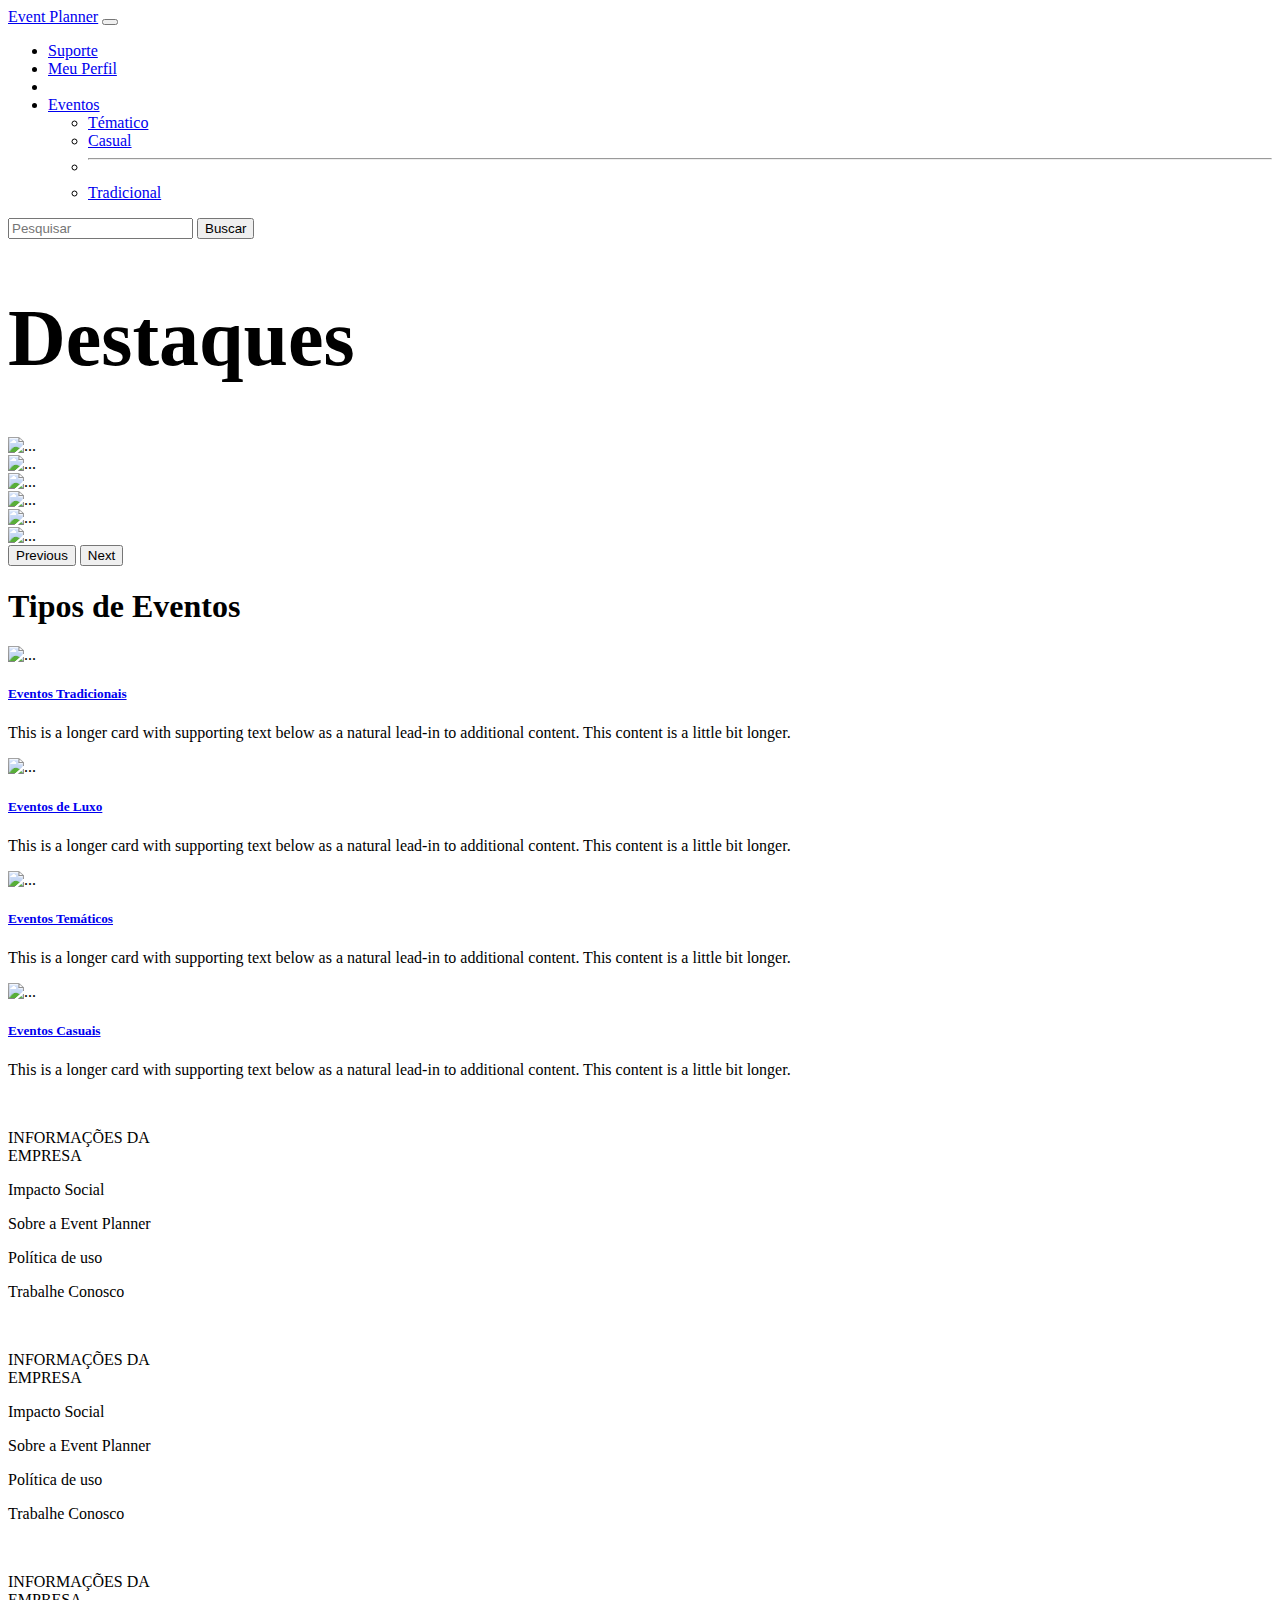
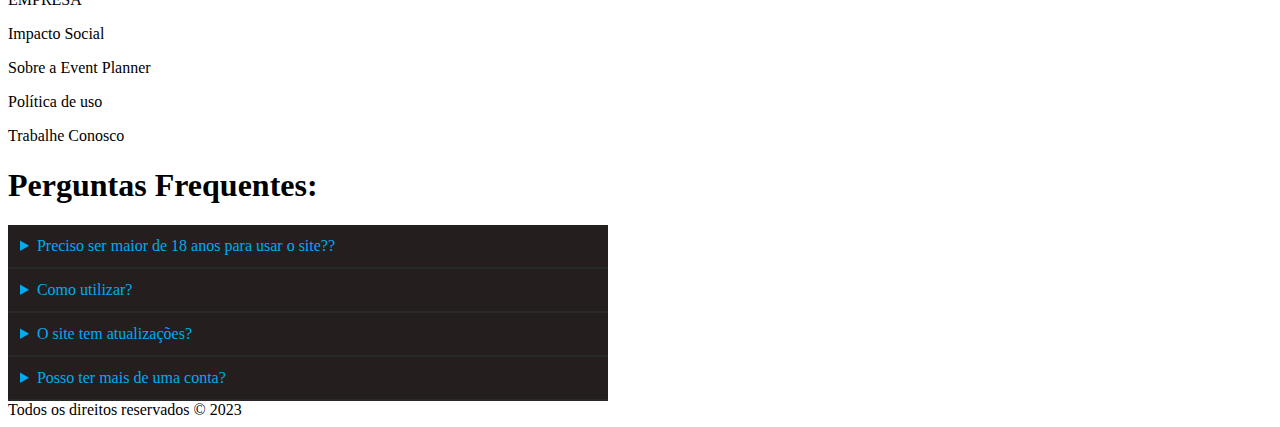
==== index.html @ c022400b "Add files via upload" ====
<!DOCTYPE html>
<html lang="pt-br">
<head>
    <meta charset="UTF-8">
    <meta http-equiv="X-UA-Compatible" content="IE=edge">
    <meta name="viewport" content="width=device-width, initial-scale=1.0">
    <title>Boostrap</title>
    <!-- booststrap -->
    <link href="https://cdn.jsdelivr.net/npm/bootstrap@5.3.0-alpha1/dist/css/bootstrap.min.css" rel="stylesheet" integrity="sha384-GLhlTQ8iRABdZLl6O3oVMWSktQOp6b7In1Zl3/Jr59b6EGGoI1aFkw7cmDA6j6gD" crossorigin="anonymous">
    <!-- CSS -->
    <link rel="stylesheet" href="style.css">
    <!-- Obs: acessar o css por meio das classes, e bootstrap -->


        <!-- navbar --> 
    <nav class="navbar navbar-expand-lg navbar-dark bg-dark " >
      <div class="container">
        <a class="navbar-brand link-info" href="#" >Event Planner</a>
        <button class="navbar-toggler" type="button" data-bs-toggle="collapse" data-bs-target="#navbarSupportedContent" aria-controls="navbarSupportedContent" aria-expanded="false" aria-label="Toggle navigation">
          <span class="navbar-toggler-icon"></span>
        </button>
        <div class="collapse navbar-collapse" id="navbarSupportedContent">
          <ul class="navbar-nav me-auto mb-2 mb-lg-0">
            <li class="nav-item">
              <a class="nav-link active" aria-current="page" href="#">Suporte</a>
            </li>
            <li class="nav-item">
              <a class="nav-link active" aria-current="page" href="#">Meu Perfil</a>
            </li>
            <li class="nav-item">
              <a class="nav-link" href="#"></a>
            </li>
            <li class="nav-item dropdown">
              <a class="nav-link dropdown-toggle" href="#" role="button" data-bs-toggle="dropdown" aria-expanded="false">
                Eventos
              </a>
              <ul class="dropdown-menu">
                <li><a class="dropdown-item" href="#">Tématico</a></li>
                <li><a class="dropdown-item" href="#">Casual</a></li>
                <li><hr class="dropdown-divider"></li>
                <li><a class="dropdown-item" href="#">Tradicional</a></li>
              </ul>
            </li>
            
          </ul>
          <form class="d-flex" role="search">
            <input class="form-control me-2 link-info" type="search" placeholder="Pesquisar" aria-label="Search">
            <button class="btn btn-outline-info" type="submit">Buscar</button>
          </form>
        </div>
      </div>
    </nav> 
        <!-- end navbar -->

</head>
<body>
  <!-- bakcground -->
  <div class="p-3 mb-2 bg-black text-white" >

    <!-- comando para letra azul : link-info -->
    <div class=" text-center link-info">
        <h1 style="font-size: 80px;"> Destaques</h1>
</div>  

    
    
    
    <!-- slide -->
    <div id="carouselExample" class="carousel slide">
  <div class="carousel-inner">
    <div class="carousel-item active">
      <img src="img/halloween.jpg" class="d-block w-100" alt="..." style="height: 600px;">
    </div>
    <div class="carousel-item">
      <img src="img/natal.webp" class="d-block w-100 " alt="..." style="height: 600px;">
    </div>
    <div class="carousel-item">
      <img src="img/sao joao.jpg" class="d-block w-100" alt="..." style="height: 600px;">
    </div>
    <div class="carousel-item">
      <img src="img/casamentoPraia.jpg" class="d-block w-100" alt="..." style="height: 600px;">
    </div>
    <div class="carousel-item">
      <img src="img/aniversario.jpg" class="d-block w-100" alt="..." style="height: 600px;">
    </div>
    <div class="carousel-item">
      <img src="img/mascaras.jpg" class="d-block w-100" alt="..." style="height: 600px;">
    </div>


  </div>
  <button class="carousel-control-prev" type="button" data-bs-target="#carouselExample" data-bs-slide="prev">
    <span class="carousel-control-prev-icon  bg-black" aria-hidden="true"></span>
    <span class="visually-hidden">Previous</span>
  </button>
  <button class="carousel-control-next" type="button" data-bs-target="#carouselExample" data-bs-slide="next">
    <span class="carousel-control-next-icon bg-black" aria-hidden="true"></span>
    <span class="visually-hidden">Next</span>
  </button>
</div>
    <!-- fim do slide -->
    <div class="container">
      <h1 class="link-info text-center">Tipos de Eventos</h1>
        <!-- fim titulos blue -->


      <!-- cards -->
      <div class="row row-cols-1 row-cols-md-2 g-4">
        <div class="col">
          <div class="card">
            <img src="img/bumba-meu-boi.jpg " class="card-img-top w-100" alt="..." style="height: 250px;">
            <div class="card-body">
                <p><a href="#" class="link-info link-offset-2 link-underline-opacity-25 link-underline-opacity-100-hover text-decoration-none" >
              <h5 class="card-title">Eventos Tradicionais</h5>
              </a></p>
             
              <p class="card-text color text-black">This is a longer card with supporting text below as a natural lead-in to additional content. This content is a little bit longer.</p>    
            </div>
          
        </div>
        </div>
        <div class="col">
          <div class="card">
            <img src="img/casuaal.jpeg" class="card-img-top w-100" alt="..." style="height: 250px;">
            <div class="card-body">
                <p><a href="#" class="link-info link-offset-2 link-underline-opacity-25 link-underline-opacity-100-hover text-decoration-none" >
              <h5 class="card-title">Eventos de Luxo</h5>
              </a></p>
              <p class="card-text text-black">This is a longer card with supporting text below as a natural lead-in to additional content. This content is a little bit longer.</p>
            </div>
          </div>
        </div>
       

        <div class="col">
          <div class="card">
            <img src="img/pascoaFesta.jpg" class="card-img-top w-100" alt="..." style="height: 250px;">
            <div class="card-body">
                <p><a href="#" class="link-info link-offset-2 link-underline-opacity-25 link-underline-opacity-100-hover text-decoration-none" >
              <h5 class="card-title">Eventos Temáticos</h5>
              </a></p>
              <p class="card-text text-black">This is a longer card with supporting text below as a natural lead-in to additional content. This content is a little bit longer.</p>
            </div>
          </div>
        </div>

        <div class="col">
          <div class="card">
            <img src="img/almoço.jpg" class="card-img-top w-100" alt="..." style="height: 250px;">
            <div class="card-body">
                <p><a href="#" class="link-info link-offset-2 link-underline-opacity-25 link-underline-opacity-100-hover text-decoration-none" >
              <h5 class="card-title">Eventos Casuais</h5>
              </a></p>
              <p class="card-text text-black">This is a longer card with supporting text below as a natural lead-in to additional content. This content is a little bit longer.</p>
            </div>
          </div>
        </div>

      </div>
    </div>
    
<!-- end cards -->
<div class="GG d-flex " style="justify-content: space-between;" >
<div class="test" style="margin-top: 50px; width: 200px; ">
  <p class=" text text-center link-info" >INFORMAÇÕES DA EMPRESA</p>

<p class="small text-center" style="cursor: pointer;">Impacto Social</p>
<p class="small text-center" style="cursor: pointer;">Sobre a Event Planner</p>
<p class="small text-center" style="cursor: pointer;">Política de uso</p>
<p class="small text-center" style="cursor: pointer;">Trabalhe Conosco</p>
</div>




<div class="test" style="margin-top: 50px; width: 200px;">
  <p class=" text text-center link-info" >INFORMAÇÕES DA EMPRESA</p>

<p class="small text-center" style="cursor: pointer;">Impacto Social</p>
<p class="small text-center" style="cursor: pointer;">Sobre a Event Planner</p>
<p class="small text-center" style="cursor: pointer;">Política de uso</p>
<p class="small text-center" style="cursor: pointer;">Trabalhe Conosco</p>
</div>

<div class="test" style="margin-top: 50px; width: 200px;">
  <p class=" text text-center link-info" >INFORMAÇÕES DA EMPRESA</p>

<p class="small text-center" style="cursor: pointer;">Impacto Social</p>
<p class="small text-center" style="cursor: pointer;">Sobre a Event Planner</p>
<p class="small text-center" style="cursor: pointer;">Política de uso</p>
<p class="small text-center" style="cursor: pointer;">Trabalhe Conosco</p>


</div>
</div>


<h1>Perguntas Frequentes:</h1>
<section class="gg">
  <details>
      <summary>Preciso ser maior de 18 anos para usar o site??</summary>
      <p>Não, o site é livre para todos os públicos. Porém alertamos ao usuário : após assinatura do plano não é possível cancelar o mesmo até que o tempo expire.</p>
  </details>

  <details>
      <summary>Como utilizar?</summary>
      <p>Lorem ipsum dolor sit amet consectetur, adipisicing elit. Nostrum, illo. Ducimus porro officiis asperiores laborum velit, fuga eveniet consequuntur deserunt impedit consectetur molestias temporibus enim sit eum maiores necessitatibus doloremque!</p>
  </details>

  <details>
      <summary>O site tem atualizações?</summary>
      <p>Lorem ipsum dolor sit amet consectetur, adipisicing elit. Nostrum, illo. Ducimus porro officiis asperiores laborum velit, fuga eveniet consequuntur deserunt impedit consectetur molestias temporibus enim sit eum maiores necessitatibus doloremque!</p>
  </details>

      
  <details>
      <summary>Posso ter mais de uma conta?</summary>
      <p>Lorem ipsum dolor sit amet consectetur, adipisicing elit. Nostrum, illo. Ducimus porro officiis asperiores laborum velit, fuga eveniet consequuntur deserunt impedit consectetur molestias temporibus enim sit eum maiores necessitatibus doloremque!</p>
  </details>

      


</section>

<footer>
  <div class="container  text-dark text-center">
    Todos os direitos reservados &copy; 2023
  </div>
</footer>
    <!-- script boostrap -->
    <script src="https://cdn.jsdelivr.net/npm/bootstrap@5.3.0-alpha1/dist/js/bootstrap.bundle.min.js" integrity="sha384-w76AqPfDkMBDXo30jS1Sgez6pr3x5MlQ1ZAGC+nuZB+EYdgRZgiwxhTBTkF7CXvN" crossorigin="anonymous"></script>
</div>

</body>
</html>
---- style.css ----
section{
    width: 60%;
    max-width: 600px;
    
    

}
section details summary{
    background: rgb(36, 30, 30);
    padding: 2%;
    border-bottom: 2px solid  #282828;
    color: #00abf0;
    font-weight: 600px;
}
section details p{
    background: #00abf0;
    padding: 2%;
}










::-webkit-scrollbar{
	width: 10px;
}
::-webkit-scrollbar-thumb{
	background-color: #00abf0;
}
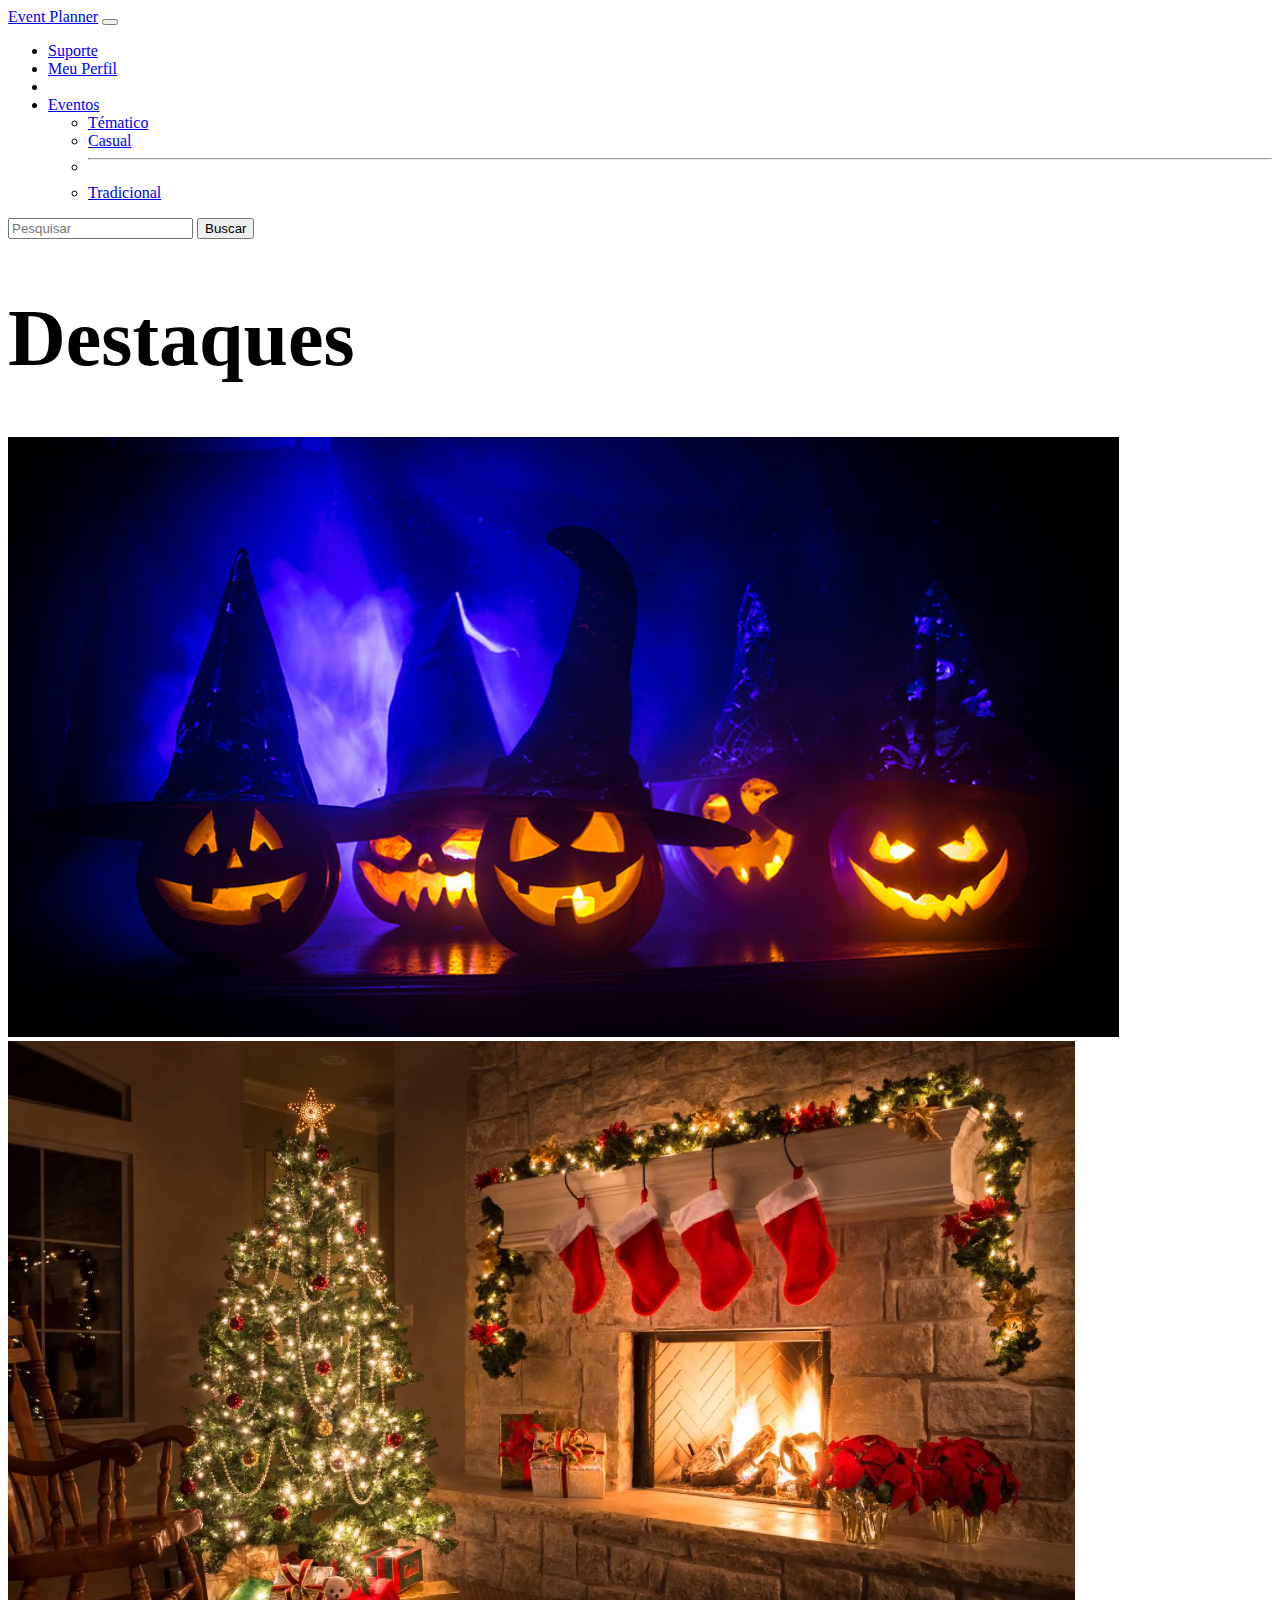
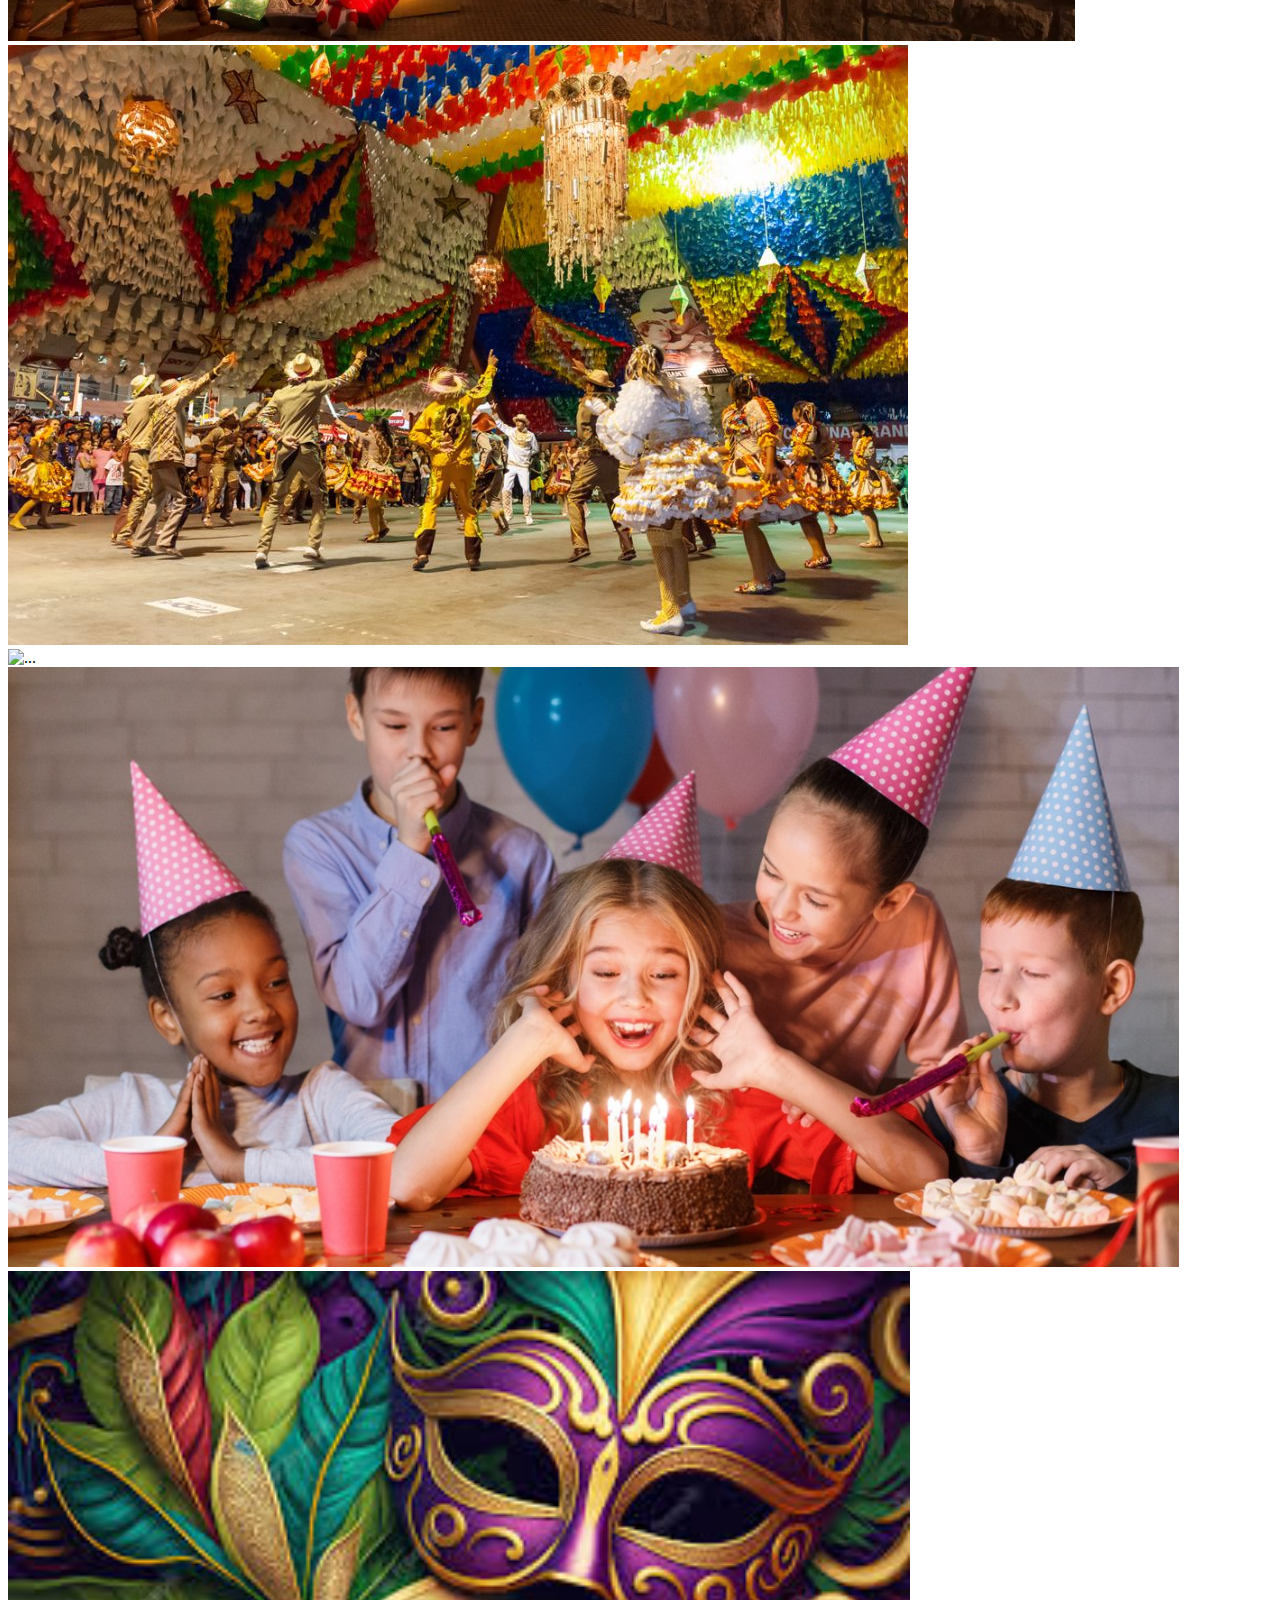
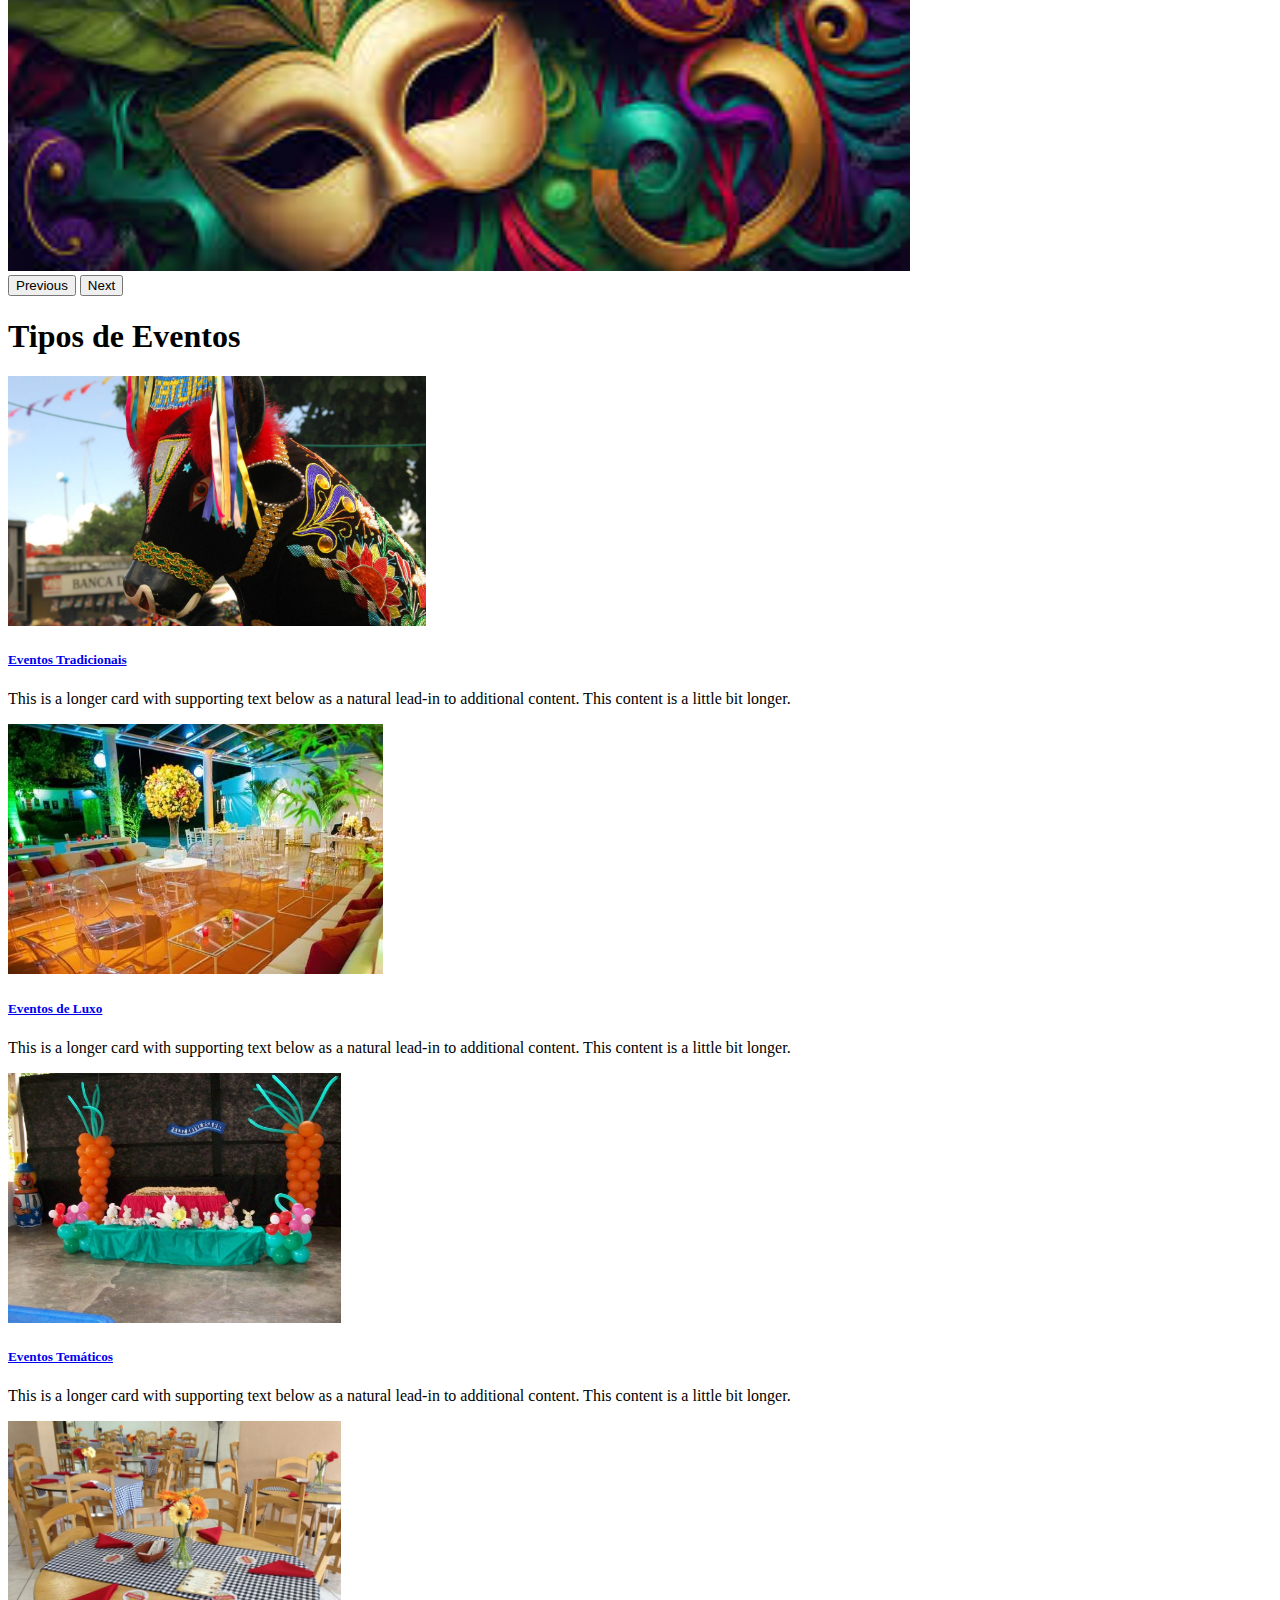
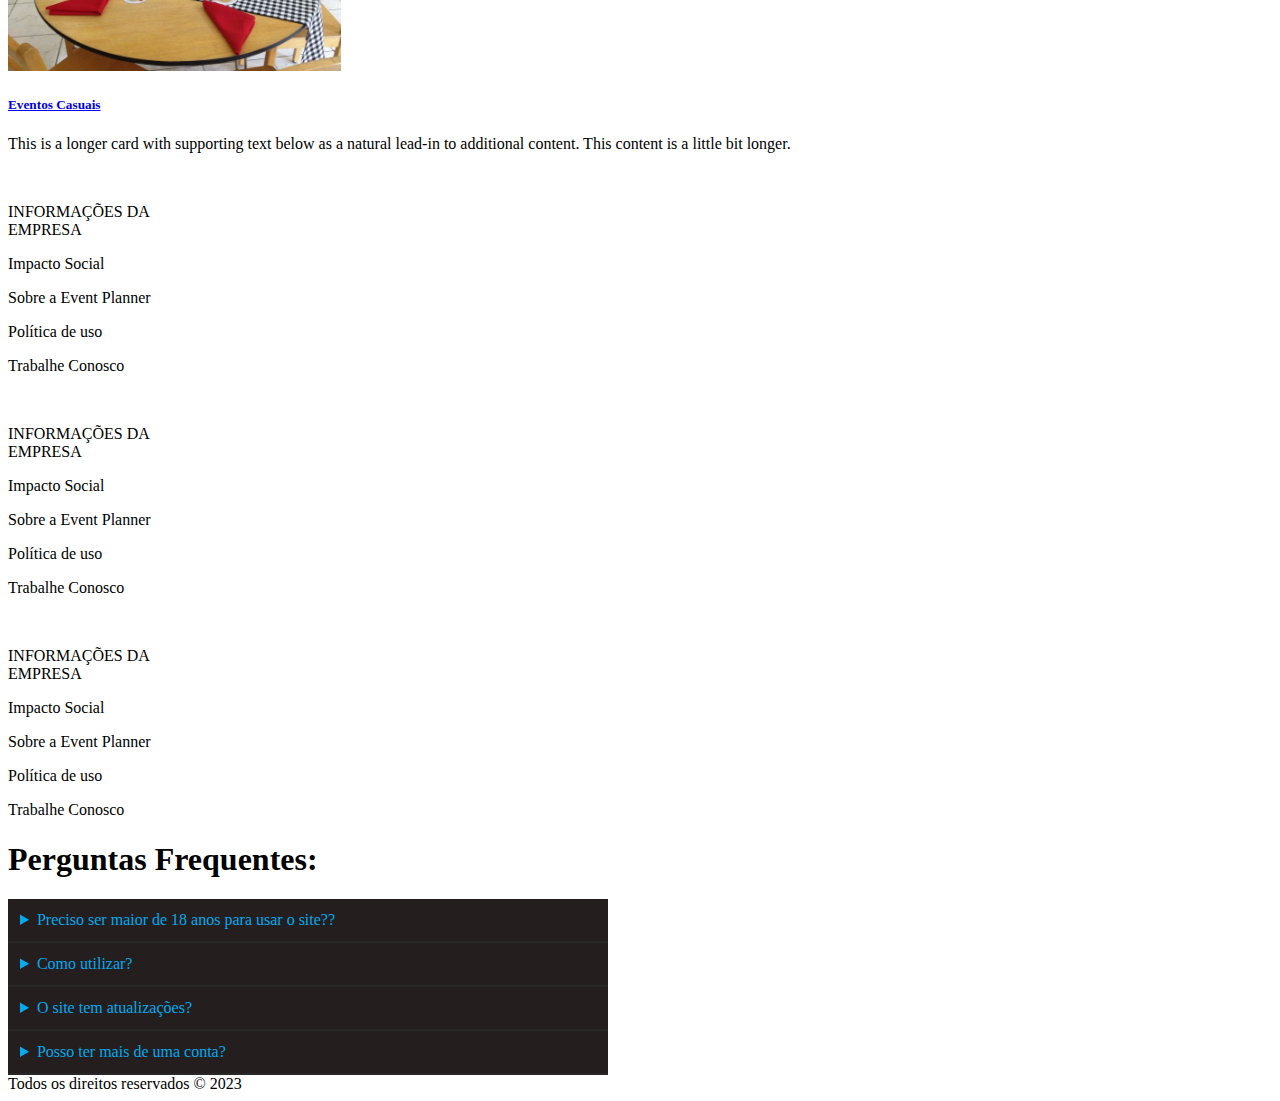
==== commit 834d60bb: "Update index.html" ====
--- a/index.html
+++ b/index.html
@@ -69,22 +69,22 @@
     <div id="carouselExample" class="carousel slide">
   <div class="carousel-inner">
     <div class="carousel-item active">
-      <img src="img/halloween.jpg" class="d-block w-100" alt="..." style="height: 600px;">
-    </div>
-    <div class="carousel-item">
-      <img src="img/natal.webp" class="d-block w-100 " alt="..." style="height: 600px;">
-    </div>
-    <div class="carousel-item">
-      <img src="img/sao joao.jpg" class="d-block w-100" alt="..." style="height: 600px;">
+      <img src="halloween.jpg" class="d-block w-100" alt="..." style="height: 600px;">
+    </div>
+    <div class="carousel-item">
+      <img src="natal.webp" class="d-block w-100 " alt="..." style="height: 600px;">
+    </div>
+    <div class="carousel-item">
+      <img src="sao joao.jpg" class="d-block w-100" alt="..." style="height: 600px;">
     </div>
     <div class="carousel-item">
       <img src="img/casamentoPraia.jpg" class="d-block w-100" alt="..." style="height: 600px;">
     </div>
     <div class="carousel-item">
-      <img src="img/aniversario.jpg" class="d-block w-100" alt="..." style="height: 600px;">
-    </div>
-    <div class="carousel-item">
-      <img src="img/mascaras.jpg" class="d-block w-100" alt="..." style="height: 600px;">
+      <img src="aniversario.jpg" class="d-block w-100" alt="..." style="height: 600px;">
+    </div>
+    <div class="carousel-item">
+      <img src="mascaras.jpg" class="d-block w-100" alt="..." style="height: 600px;">
     </div>
 
 
@@ -108,7 +108,7 @@
       <div class="row row-cols-1 row-cols-md-2 g-4">
         <div class="col">
           <div class="card">
-            <img src="img/bumba-meu-boi.jpg " class="card-img-top w-100" alt="..." style="height: 250px;">
+            <img src="bumba-meu-boi.jpg " class="card-img-top w-100" alt="..." style="height: 250px;">
             <div class="card-body">
                 <p><a href="#" class="link-info link-offset-2 link-underline-opacity-25 link-underline-opacity-100-hover text-decoration-none" >
               <h5 class="card-title">Eventos Tradicionais</h5>
@@ -121,7 +121,7 @@
         </div>
         <div class="col">
           <div class="card">
-            <img src="img/casuaal.jpeg" class="card-img-top w-100" alt="..." style="height: 250px;">
+            <img src="casuaal.jpeg" class="card-img-top w-100" alt="..." style="height: 250px;">
             <div class="card-body">
                 <p><a href="#" class="link-info link-offset-2 link-underline-opacity-25 link-underline-opacity-100-hover text-decoration-none" >
               <h5 class="card-title">Eventos de Luxo</h5>
@@ -134,7 +134,7 @@
 
         <div class="col">
           <div class="card">
-            <img src="img/pascoaFesta.jpg" class="card-img-top w-100" alt="..." style="height: 250px;">
+            <img src="pascoaFesta.jpg" class="card-img-top w-100" alt="..." style="height: 250px;">
             <div class="card-body">
                 <p><a href="#" class="link-info link-offset-2 link-underline-opacity-25 link-underline-opacity-100-hover text-decoration-none" >
               <h5 class="card-title">Eventos Temáticos</h5>
@@ -146,7 +146,7 @@
 
         <div class="col">
           <div class="card">
-            <img src="img/almoço.jpg" class="card-img-top w-100" alt="..." style="height: 250px;">
+            <img src="almoço.jpg" class="card-img-top w-100" alt="..." style="height: 250px;">
             <div class="card-body">
                 <p><a href="#" class="link-info link-offset-2 link-underline-opacity-25 link-underline-opacity-100-hover text-decoration-none" >
               <h5 class="card-title">Eventos Casuais</h5>
@@ -233,4 +233,4 @@
 </div>
 
 </body>
-</html>+</html>
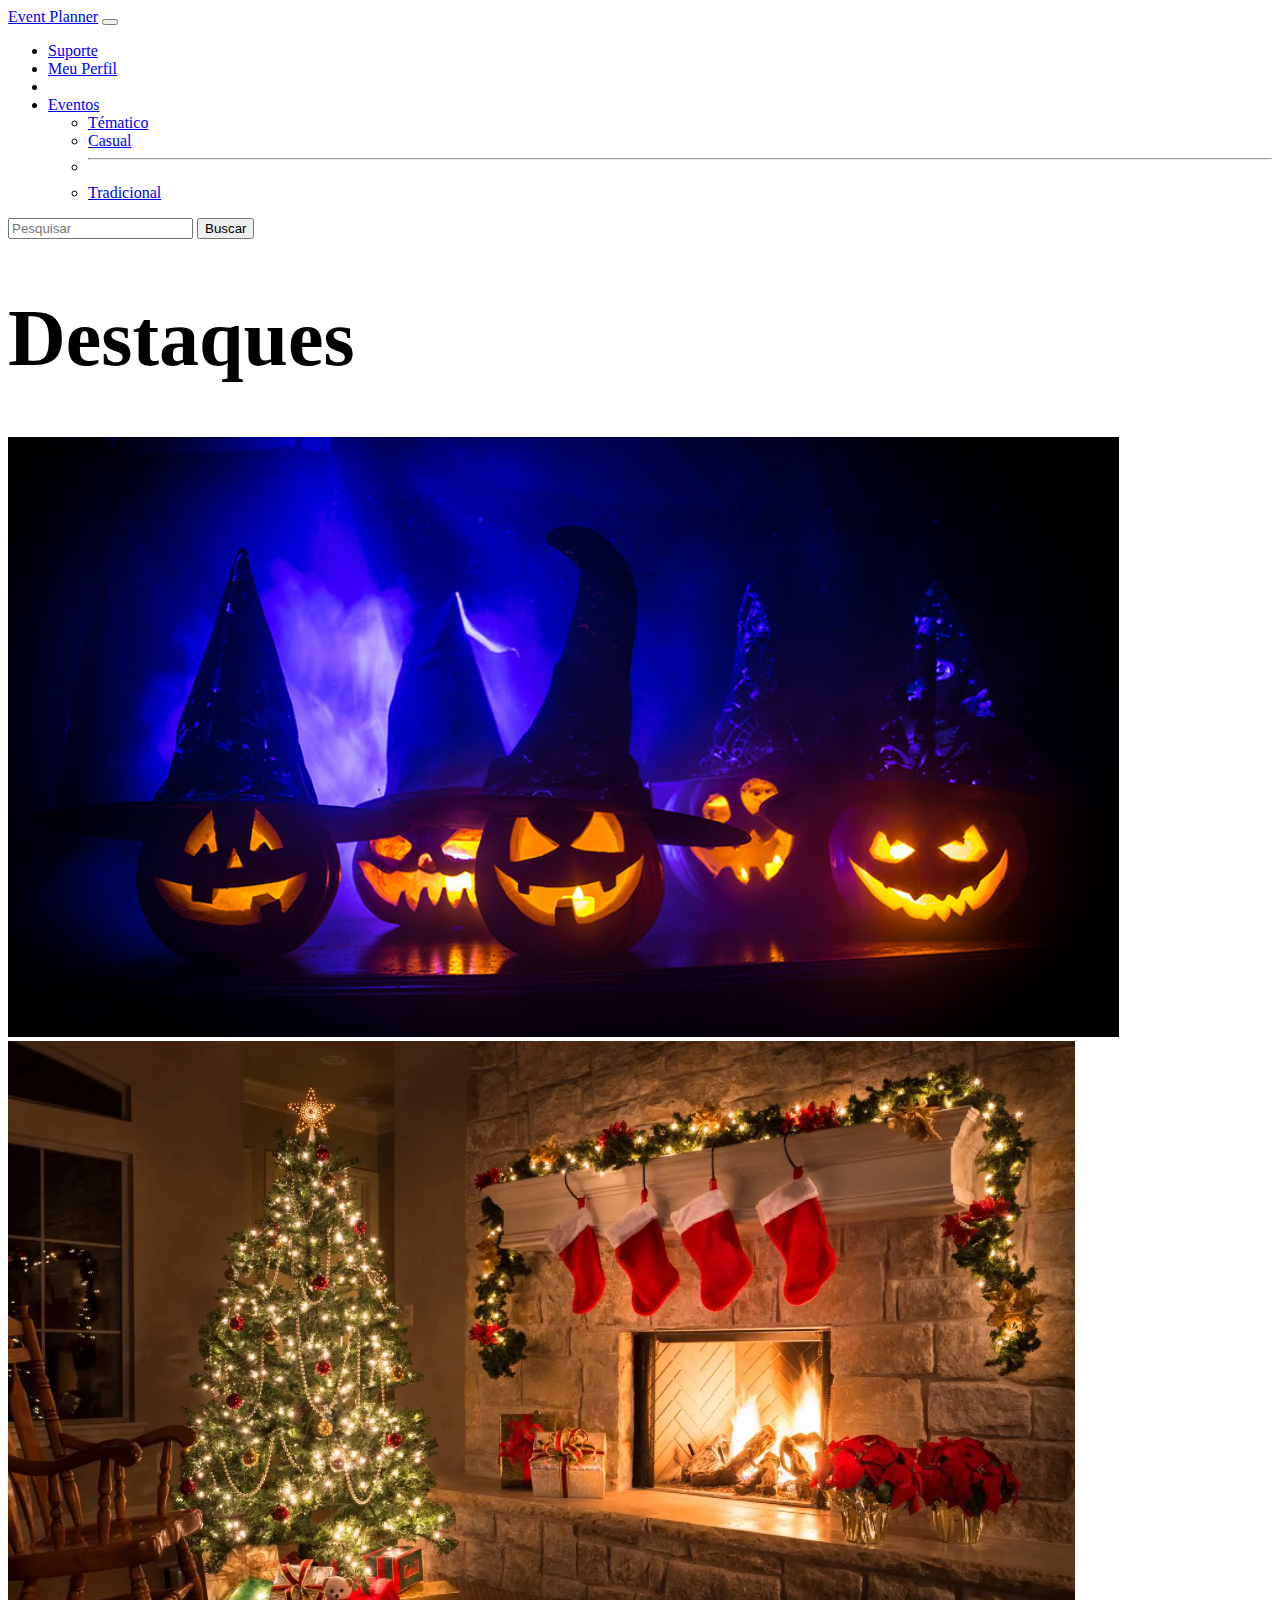
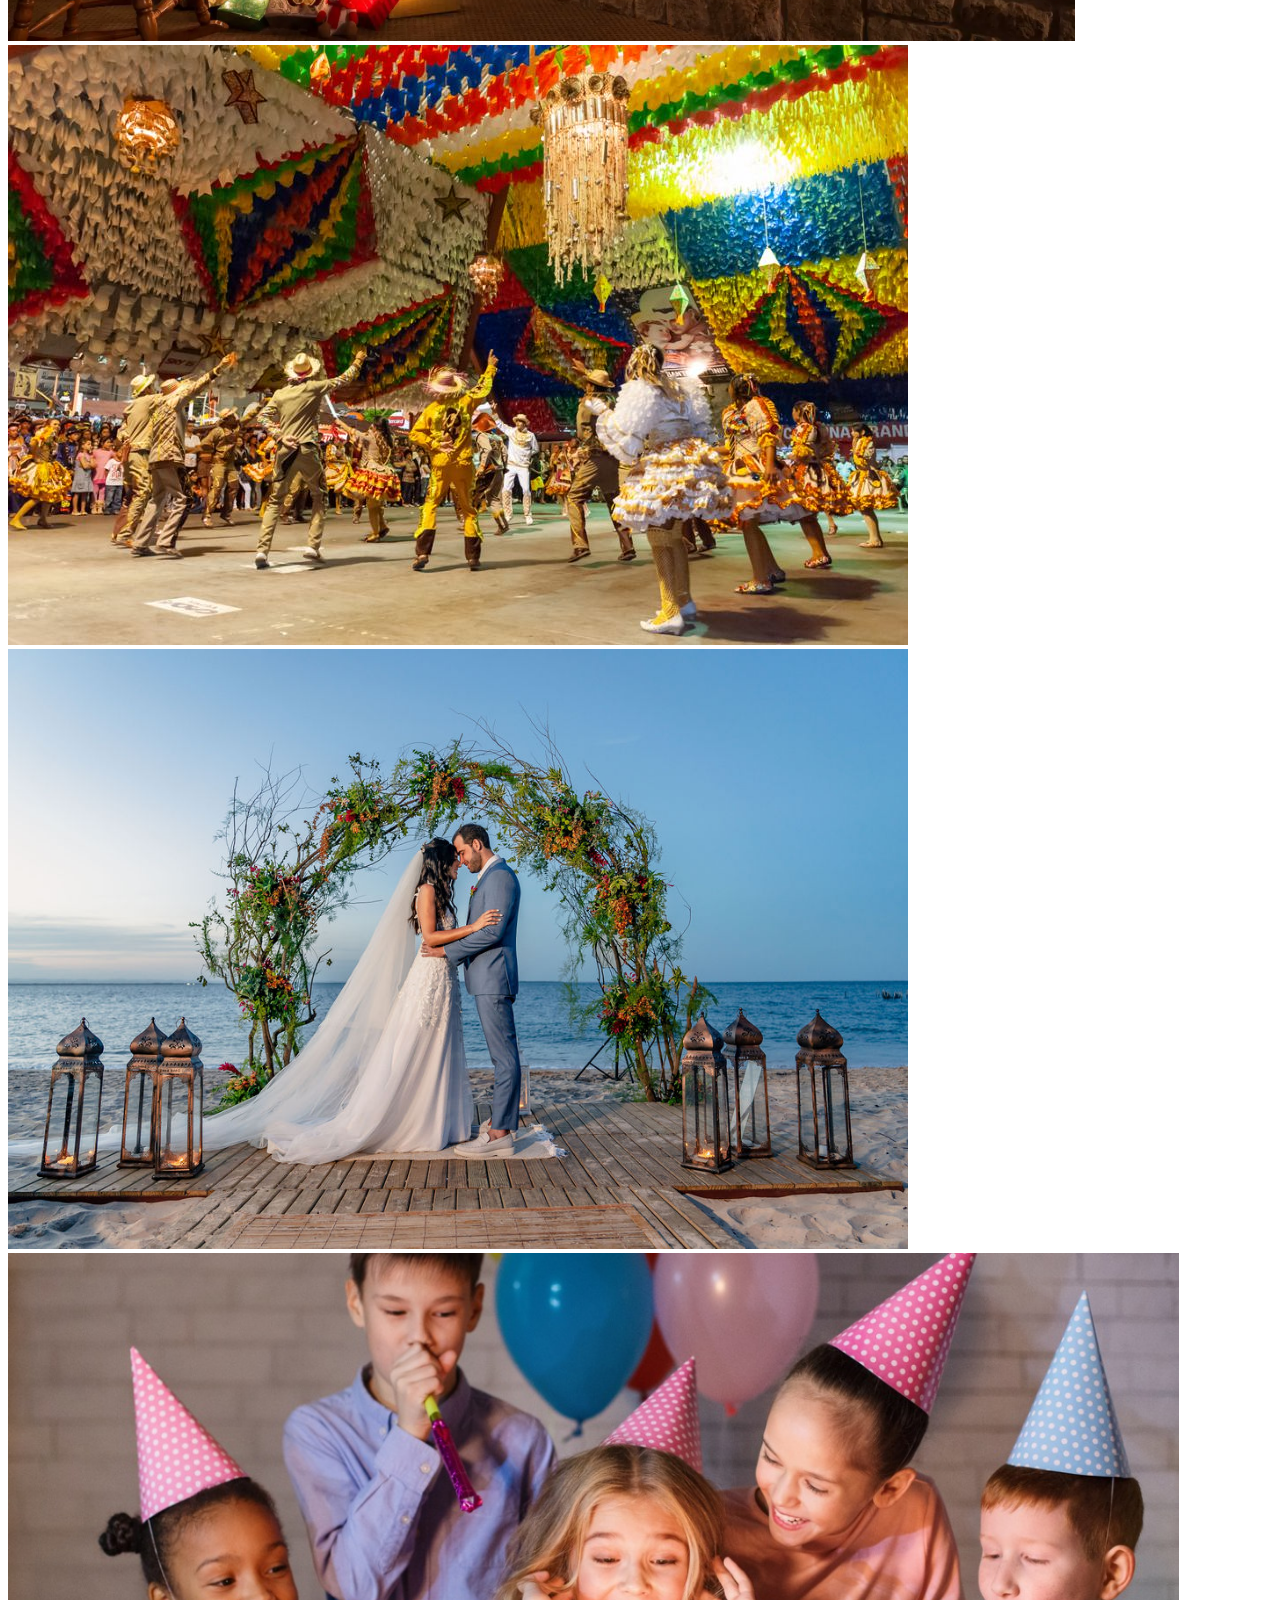
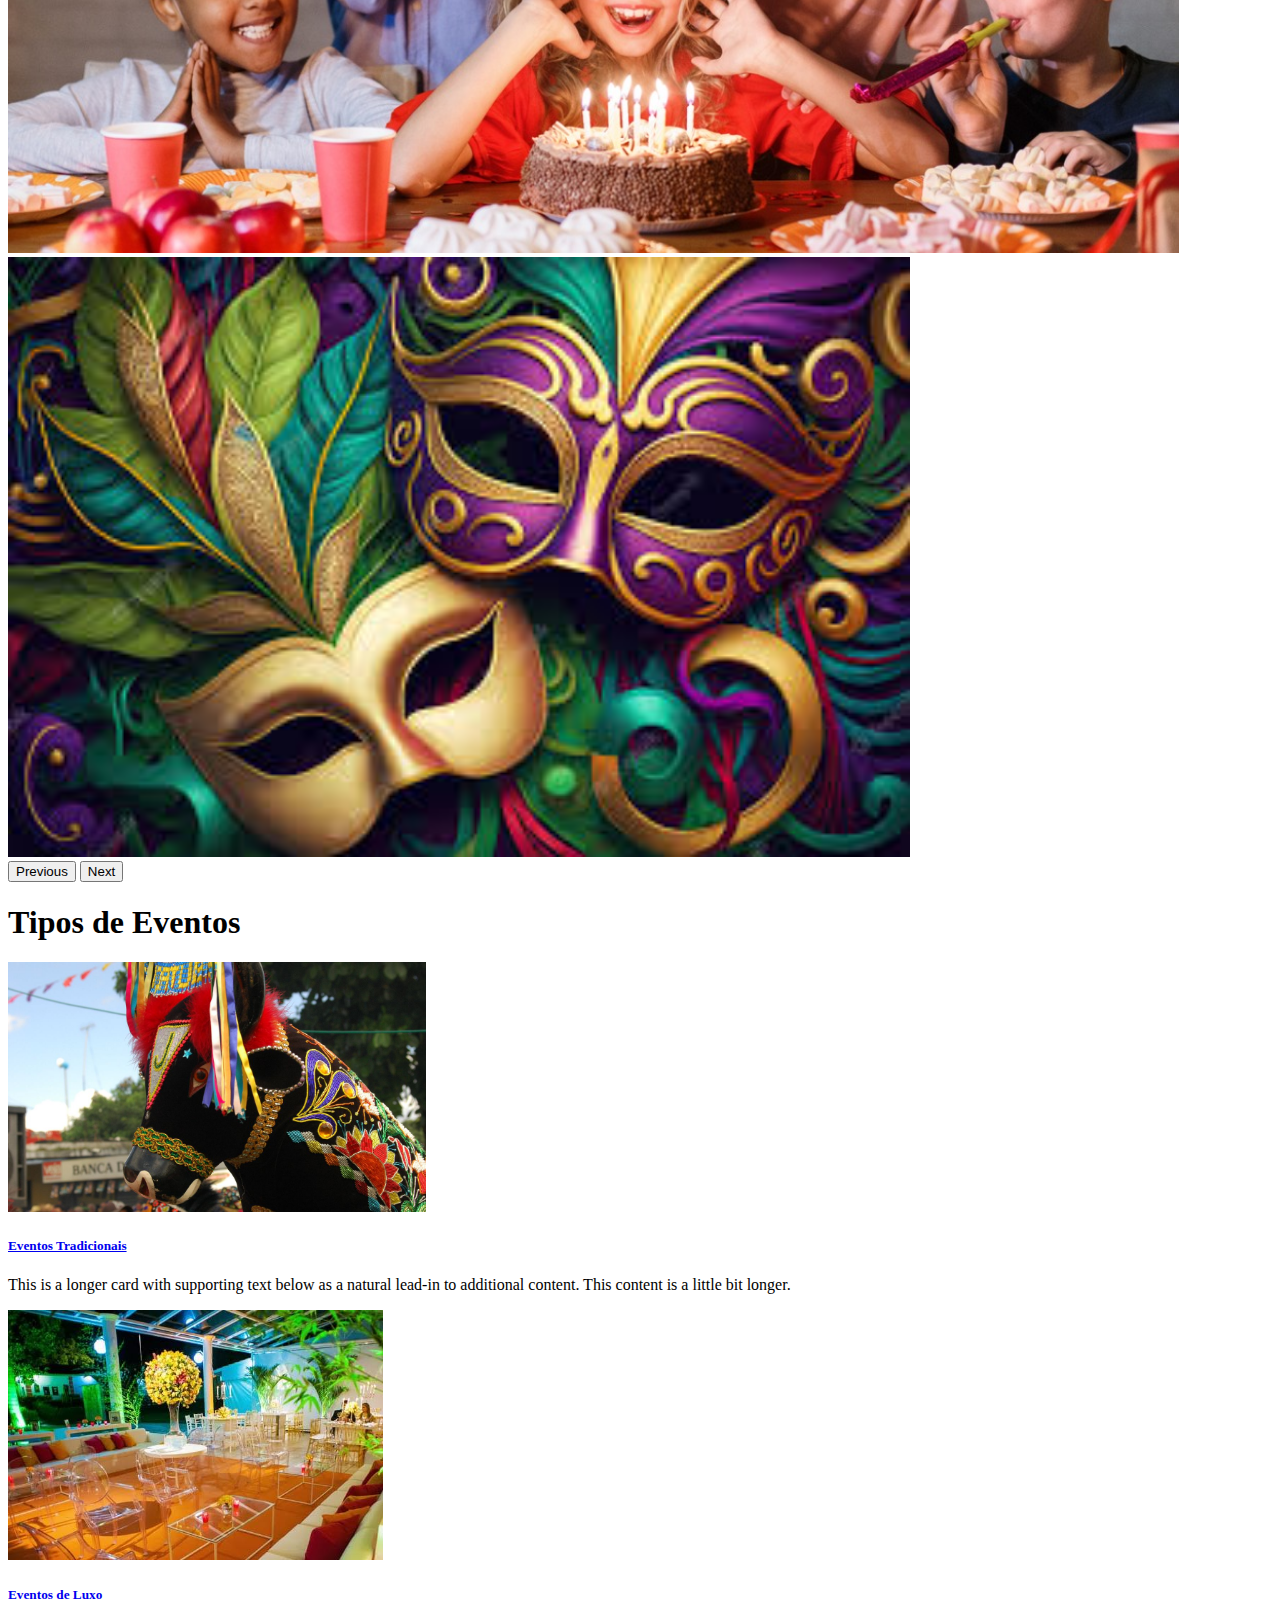
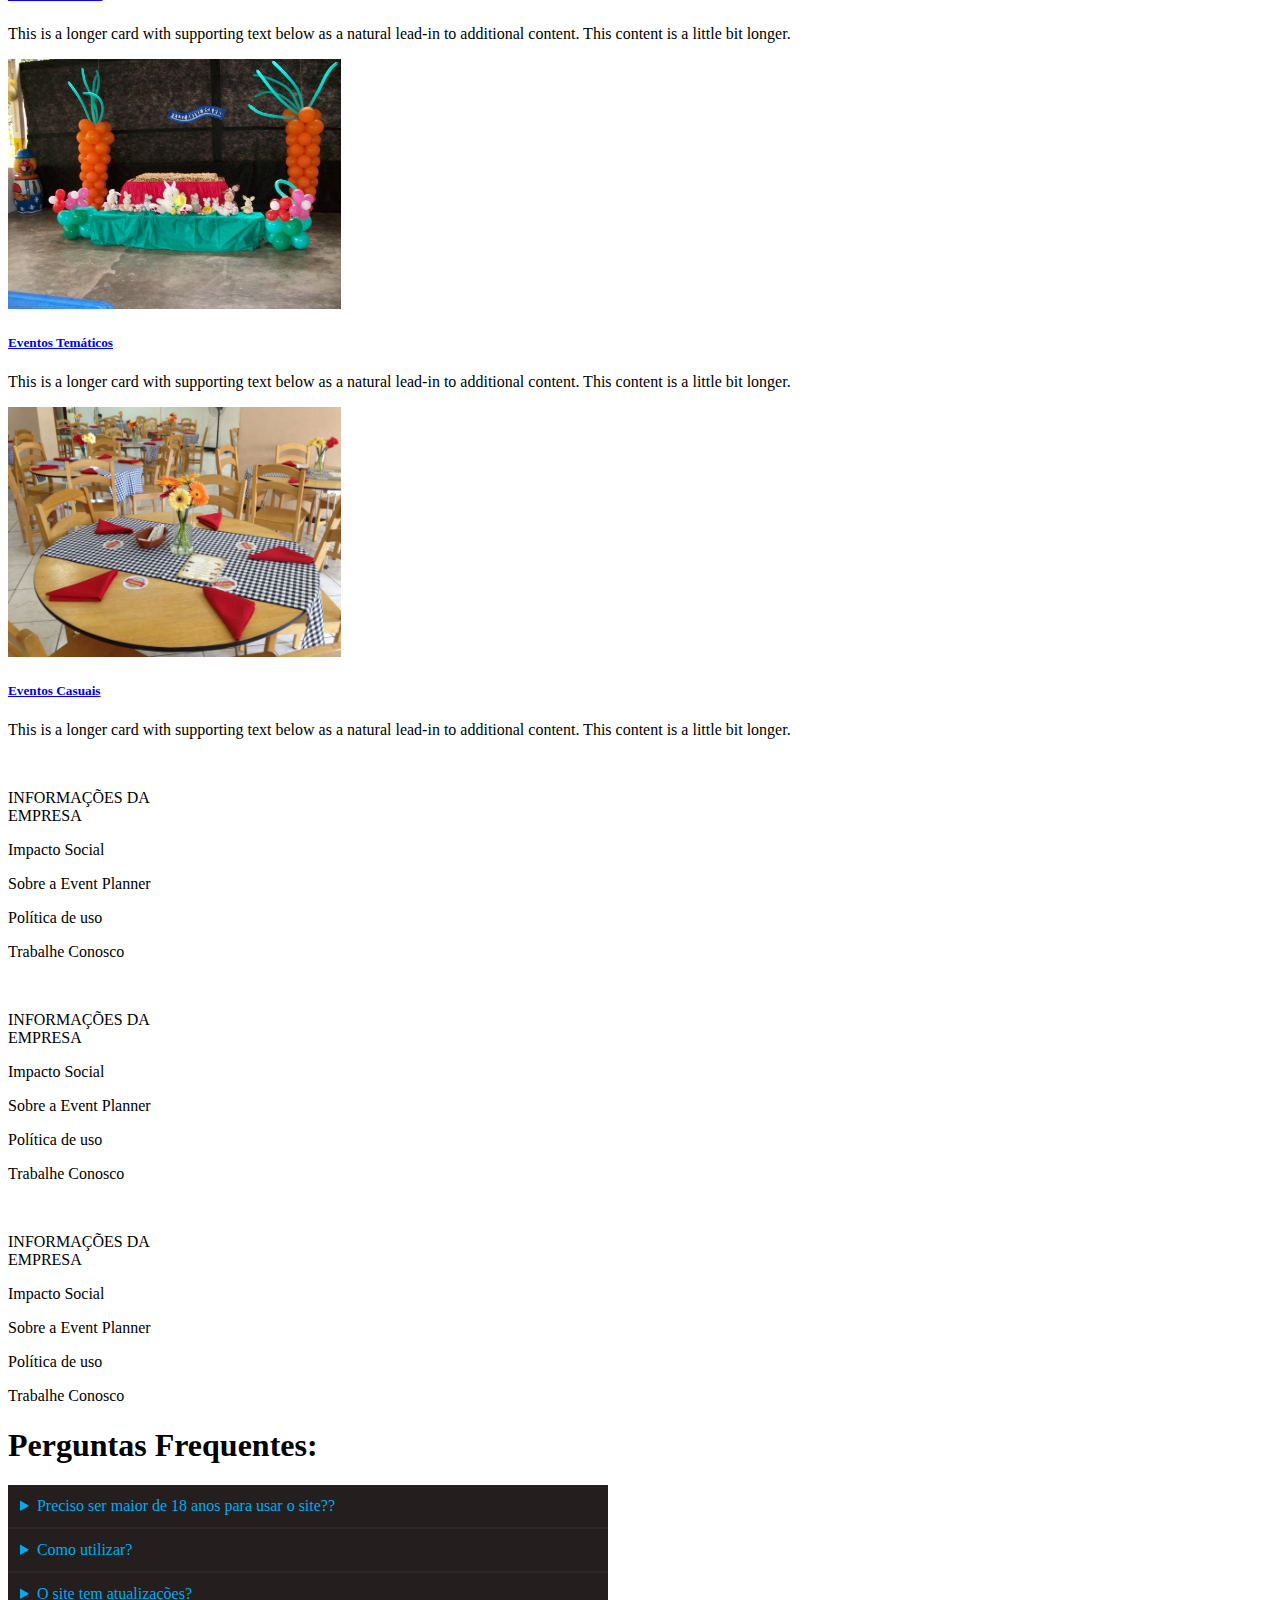
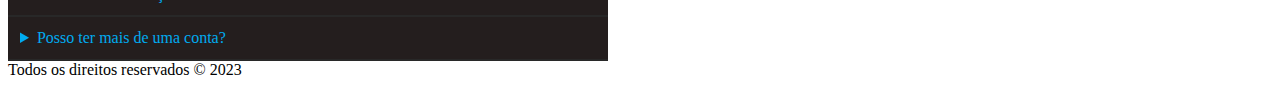
==== commit e76fc89e: "Update index.html" ====
--- a/index.html
+++ b/index.html
@@ -78,7 +78,7 @@
       <img src="sao joao.jpg" class="d-block w-100" alt="..." style="height: 600px;">
     </div>
     <div class="carousel-item">
-      <img src="img/casamentoPraia.jpg" class="d-block w-100" alt="..." style="height: 600px;">
+      <img src="casamentoPraia.jpg" class="d-block w-100" alt="..." style="height: 600px;">
     </div>
     <div class="carousel-item">
       <img src="aniversario.jpg" class="d-block w-100" alt="..." style="height: 600px;">
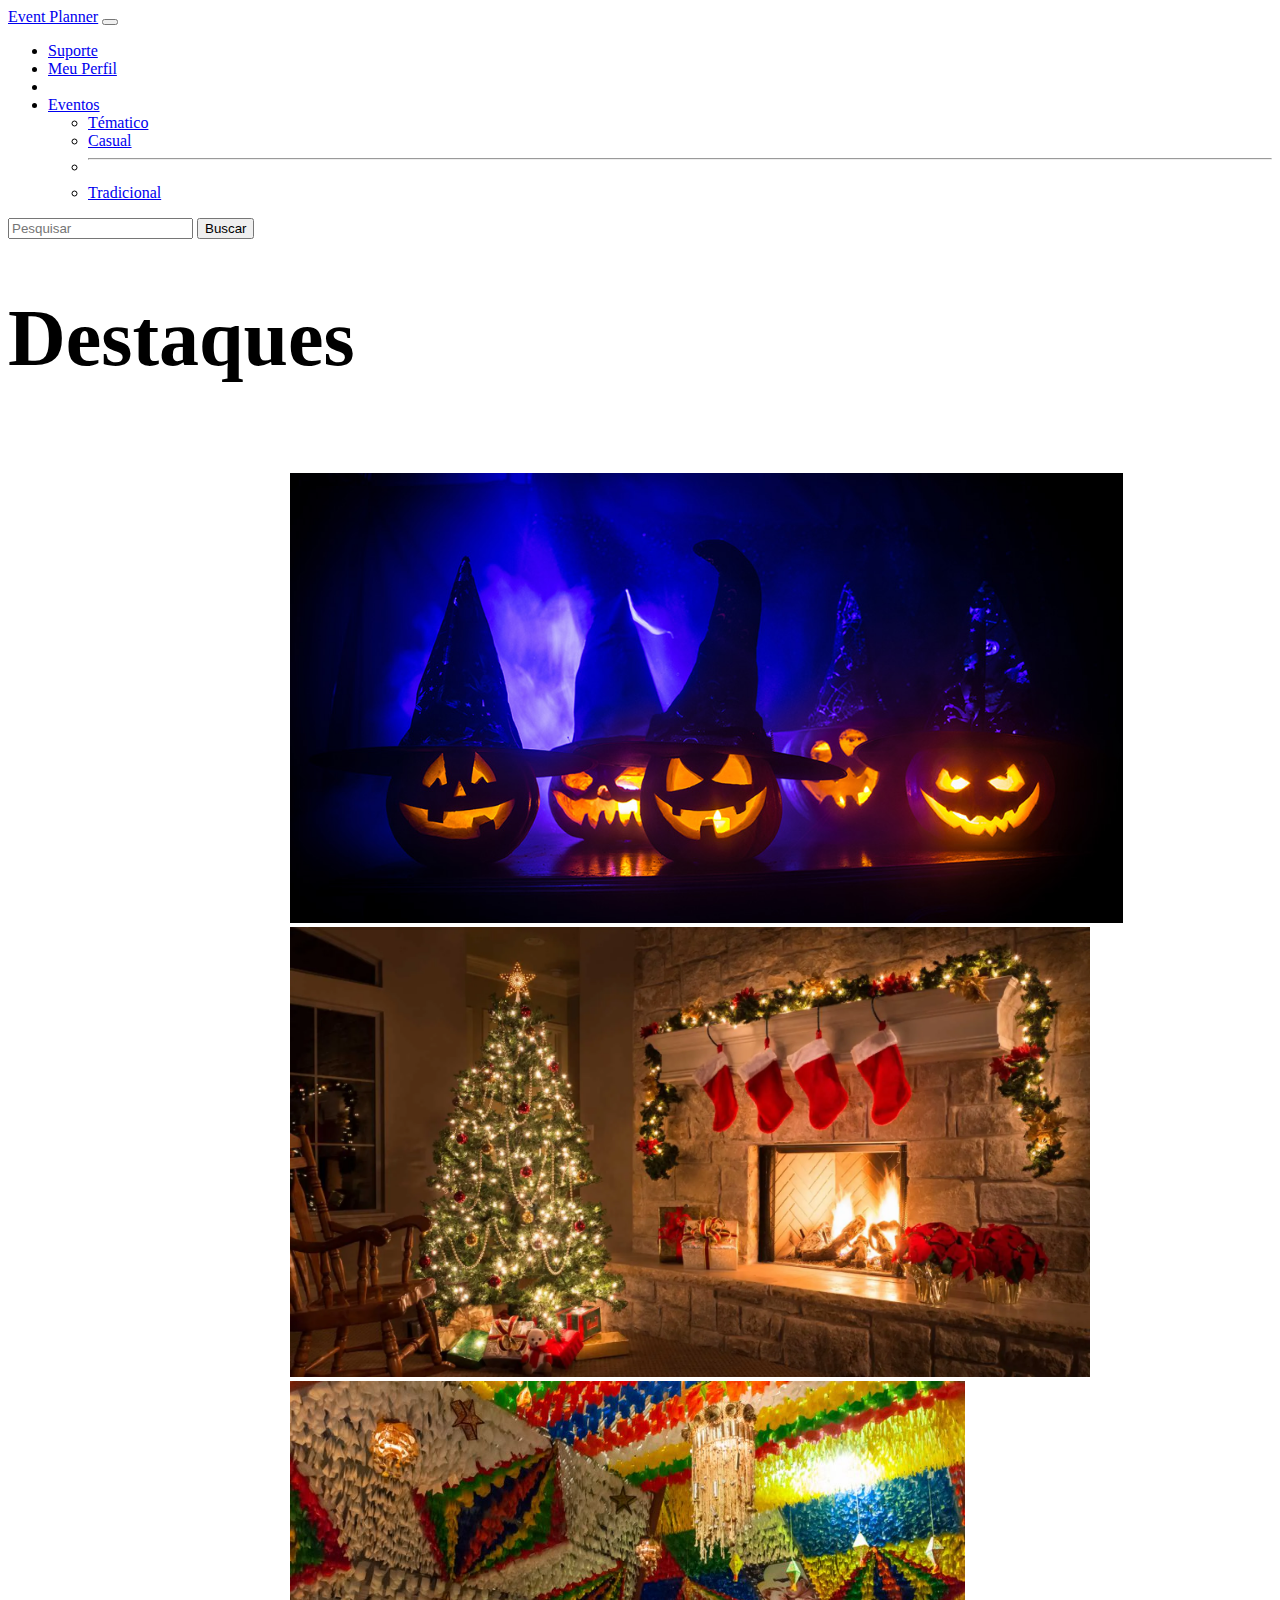
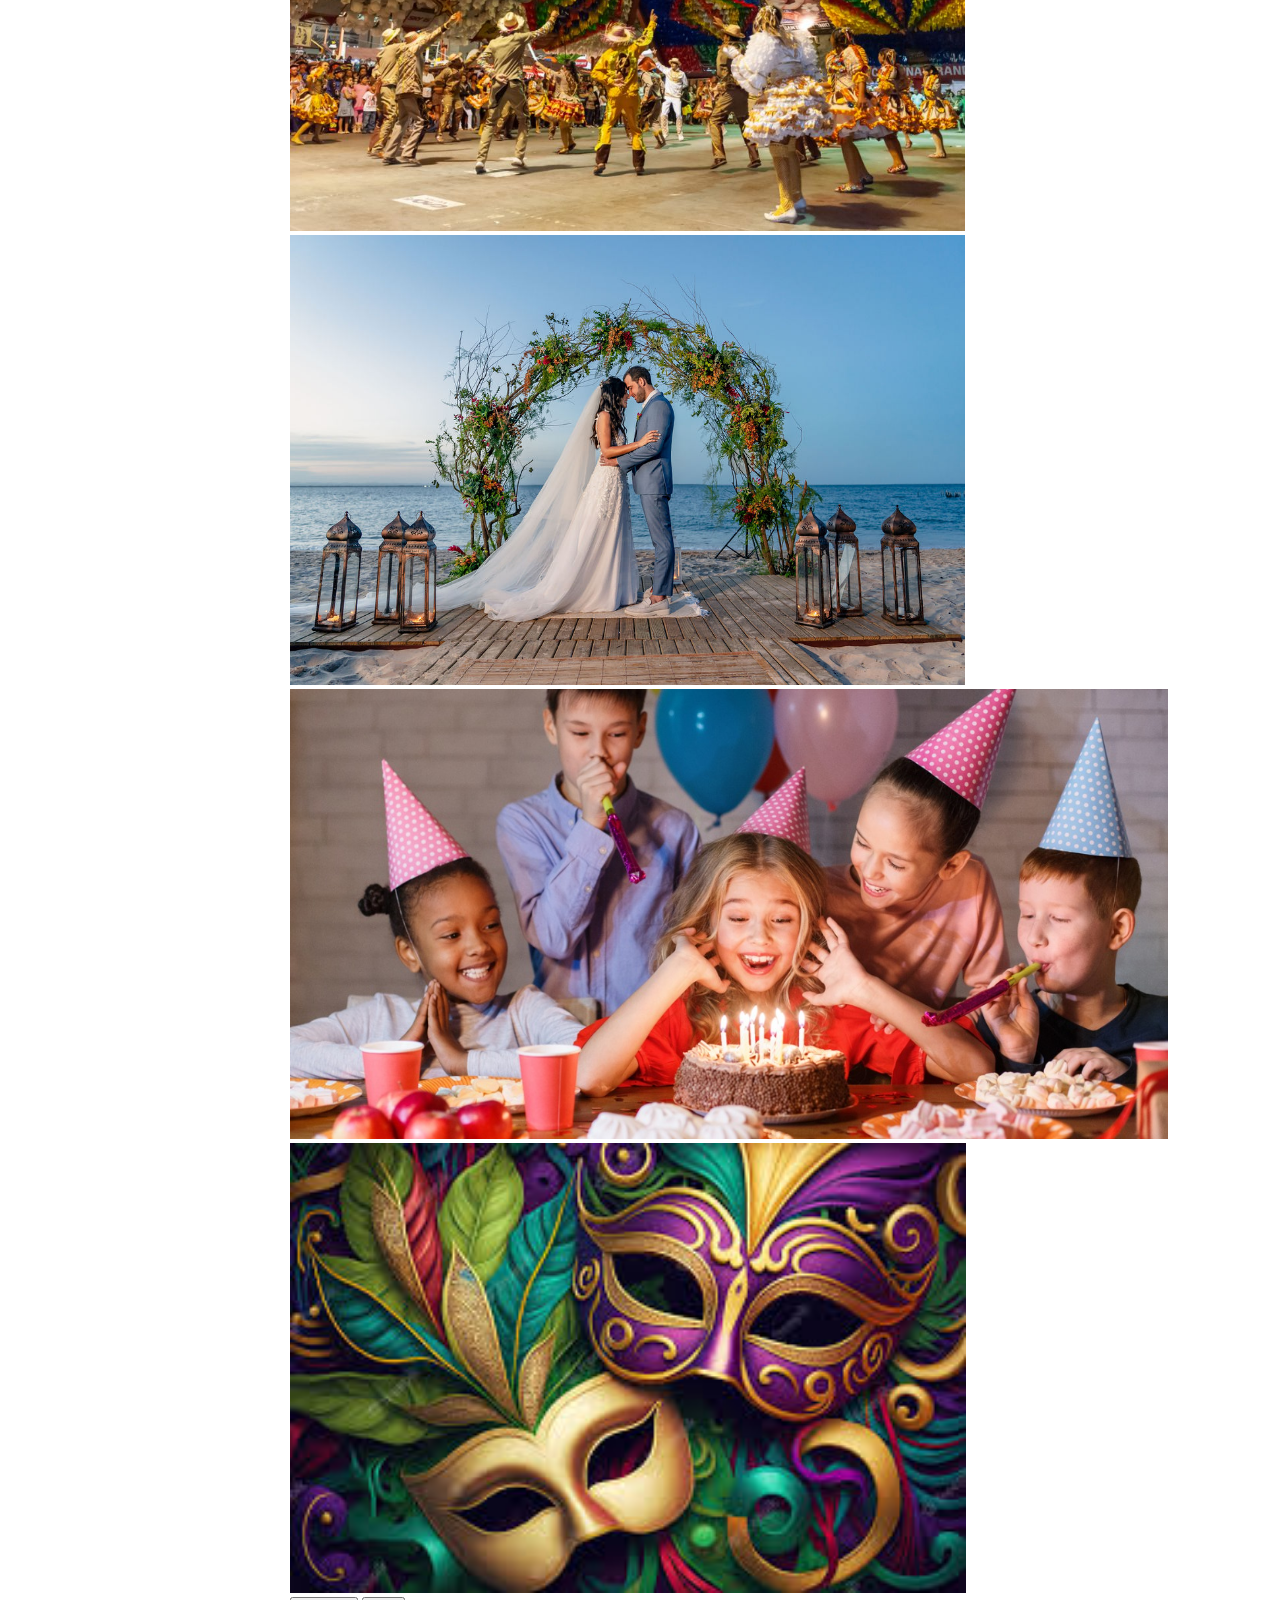
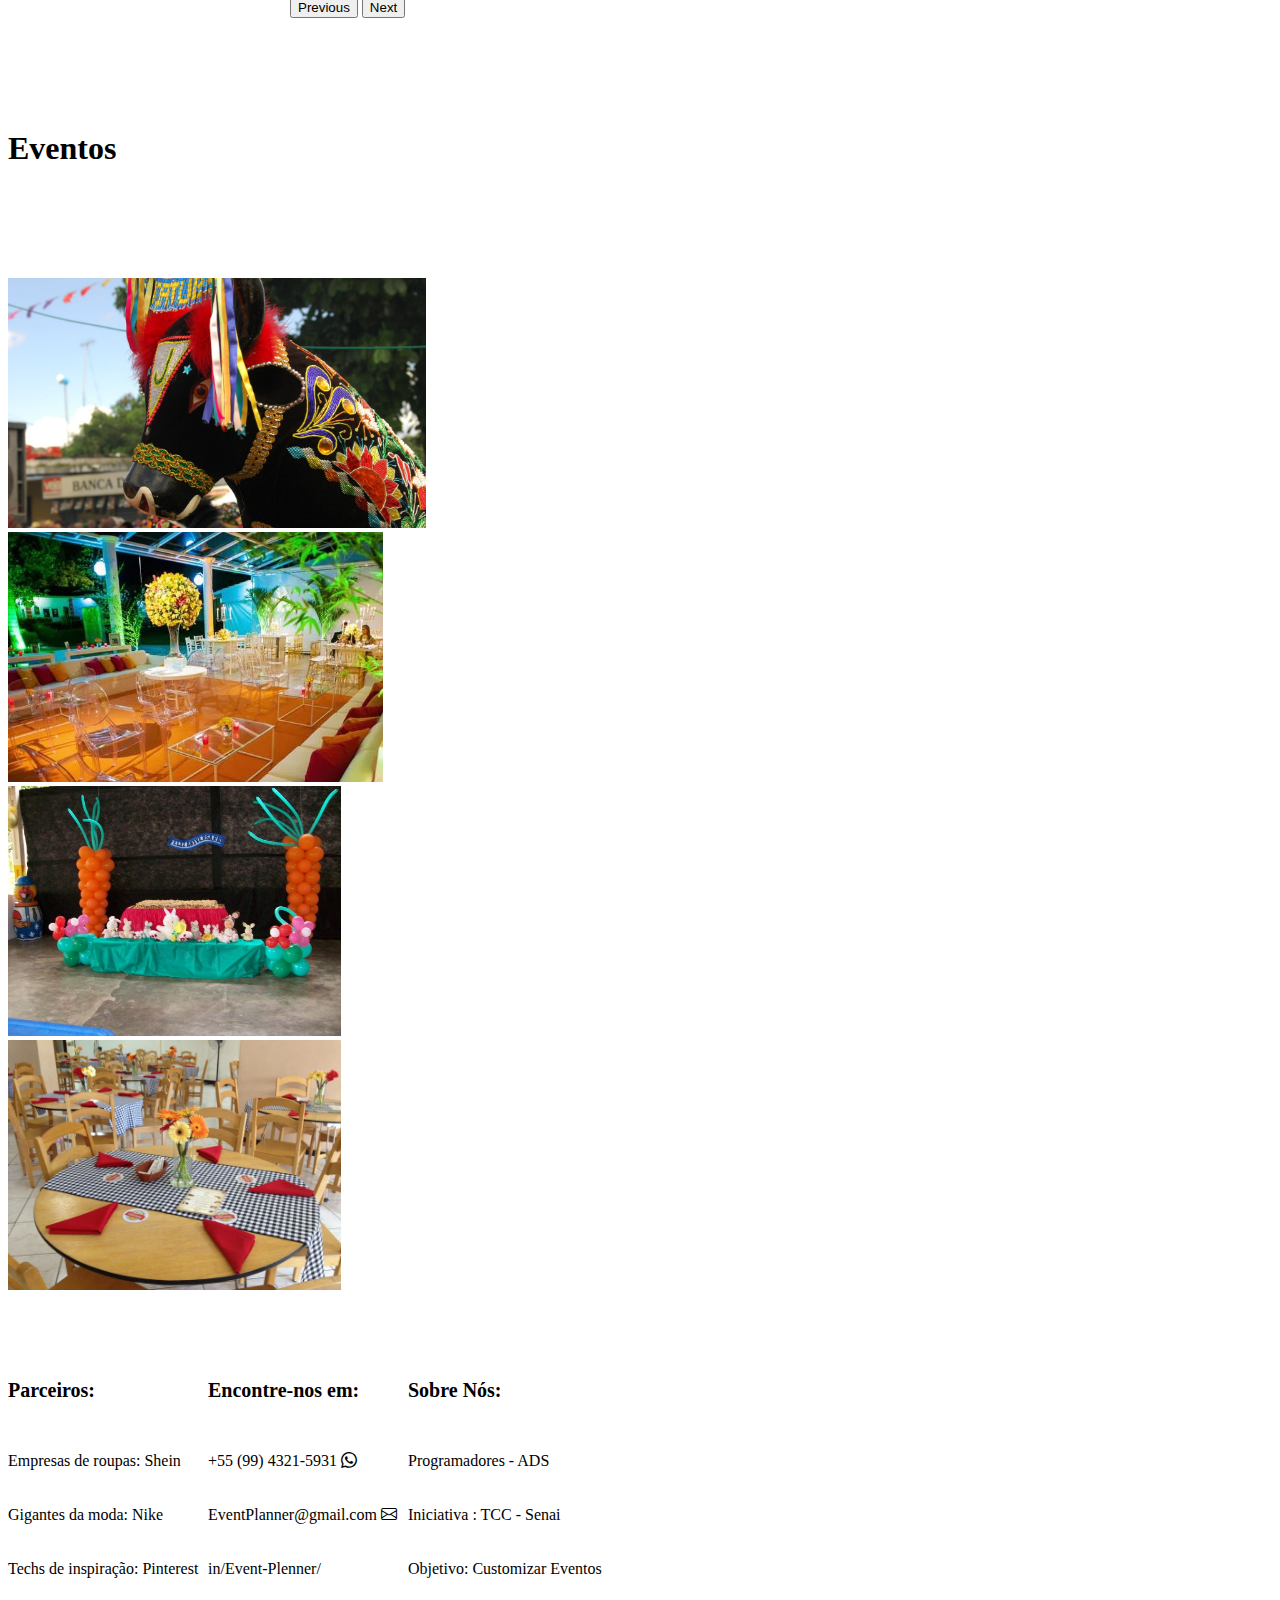
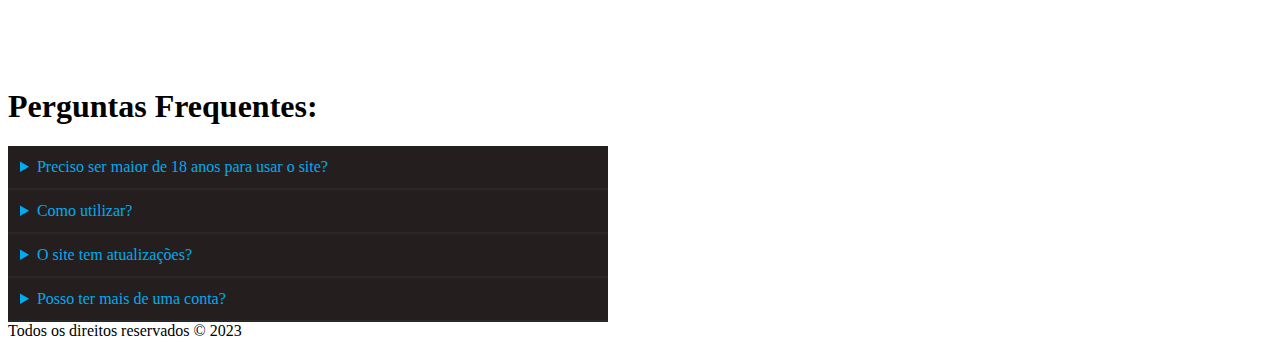
==== commit ab077d86: "Update index.html" ====
--- a/index.html
+++ b/index.html
@@ -10,9 +10,18 @@
     <!-- CSS -->
     <link rel="stylesheet" href="style.css">
     <!-- Obs: acessar o css por meio das classes, e bootstrap -->
-
-
-        <!-- navbar --> 
+    
+    
+    <!-- Icons bootstrap -->
+    <link rel="stylesheet" href="https://cdn.jsdelivr.net/npm/bootstrap-icons@1.11.1/font/bootstrap-icons.css">
+
+    
+    <!-- Font Awesome -->
+    
+    <link rel="stylesheet" href="https://cdnjs.cloudflare.com/ajax/libs/font-awesome/6.4.2/css/all.min.css" integrity="sha512-z3gLpd7yknf1YoNbCzqRKc4qyor8gaKU1qmn+CShxbuBusANI9QpRohGBreCFkKxLhei6S9CQXFEbbKuqLg0DA==" crossorigin="anonymous" referrerpolicy="no-referrer" />
+
+
+    <!-- navbar --> 
     <nav class="navbar navbar-expand-lg navbar-dark bg-dark " >
       <div class="container">
         <a class="navbar-brand link-info" href="#" >Event Planner</a>
@@ -62,29 +71,30 @@
         <h1 style="font-size: 80px;"> Destaques</h1>
 </div>  
 
+<br><br>
     
     
     
     <!-- slide -->
-    <div id="carouselExample" class="carousel slide">
-  <div class="carousel-inner">
+    <div id="carouselExample" class="carousel slide" style="margin: auto ;width: 700px;"  >
+  <div class="carousel-inner"  >
     <div class="carousel-item active">
-      <img src="halloween.jpg" class="d-block w-100" alt="..." style="height: 600px;">
-    </div>
-    <div class="carousel-item">
-      <img src="natal.webp" class="d-block w-100 " alt="..." style="height: 600px;">
-    </div>
-    <div class="carousel-item">
-      <img src="sao joao.jpg" class="d-block w-100" alt="..." style="height: 600px;">
-    </div>
-    <div class="carousel-item">
-      <img src="casamentoPraia.jpg" class="d-block w-100" alt="..." style="height: 600px;">
-    </div>
-    <div class="carousel-item">
-      <img src="aniversario.jpg" class="d-block w-100" alt="..." style="height: 600px;">
-    </div>
-    <div class="carousel-item">
-      <img src="mascaras.jpg" class="d-block w-100" alt="..." style="height: 600px;">
+      <img src="halloween.jpg" class="d-block w10"  alt="..." style="height: 450px;">
+    </div>
+    <div class="carousel-item">
+      <img src="natal.webp" class="d-block w10 " alt="..." style="height: 450px; ;" >
+    </div>
+    <div class="carousel-item">
+      <img src="sao joao.jpg" class="d-block w10" alt="..." style="height: 450px;">
+    </div>
+    <div class="carousel-item">
+      <img src="casamentoPraia.jpg" class="d-block w-10" alt="..." style="height: 450px;">
+    </div>
+    <div class="carousel-item">
+      <img src="aniversario.jpg" class="d-block w-10" alt="..." style="height: 450px;">
+    </div>
+    <div class="carousel-item">
+      <img src="mascaras.jpg" class="d-block w-10" alt="..." style="height: 450px;">
     </div>
 
 
@@ -99,8 +109,15 @@
   </button>
 </div>
     <!-- fim do slide -->
+    <br><br><br><br><br>
+
+
     <div class="container">
-      <h1 class="link-info text-center">Tipos de Eventos</h1>
+      <h1 class="link-info text-center">Eventos</h1>
+     
+      <br><br><br><br><br>
+      
+      
         <!-- fim titulos blue -->
 
 
@@ -109,25 +126,29 @@
         <div class="col">
           <div class="card">
             <img src="bumba-meu-boi.jpg " class="card-img-top w-100" alt="..." style="height: 250px;">
-            <div class="card-body">
-                <p><a href="#" class="link-info link-offset-2 link-underline-opacity-25 link-underline-opacity-100-hover text-decoration-none" >
-              <h5 class="card-title">Eventos Tradicionais</h5>
+          
+            <!-- Divs texto abaixo da imagem -->
+
+            <!-- <div class="card-body">
+                <p><a href="#" class="link-info link-offset-2 link-underline-opacity-25 link-underline-opacity-100-hover text-decoration-none" >
+               <h5 class="card-title">Eventos Tradicionais</h5> 
               </a></p>
              
-              <p class="card-text color text-black">This is a longer card with supporting text below as a natural lead-in to additional content. This content is a little bit longer.</p>    
-            </div>
+              <p class="card-text color text-black"></p>    
+            </div> -->
           
         </div>
         </div>
         <div class="col">
           <div class="card">
             <img src="casuaal.jpeg" class="card-img-top w-100" alt="..." style="height: 250px;">
-            <div class="card-body">
-                <p><a href="#" class="link-info link-offset-2 link-underline-opacity-25 link-underline-opacity-100-hover text-decoration-none" >
-              <h5 class="card-title">Eventos de Luxo</h5>
-              </a></p>
-              <p class="card-text text-black">This is a longer card with supporting text below as a natural lead-in to additional content. This content is a little bit longer.</p>
-            </div>
+          
+            <!-- <div class="card-body">
+                <p><a href="#" class="link-info link-offset-2 link-underline-opacity-25 link-underline-opacity-100-hover text-decoration-none" >
+               <h5 class="card-title">Eventos de Luxo</h5> 
+              </a></p>
+              <p class="card-text text-black"></p>
+            </div> -->
           </div>
         </div>
        
@@ -135,24 +156,26 @@
         <div class="col">
           <div class="card">
             <img src="pascoaFesta.jpg" class="card-img-top w-100" alt="..." style="height: 250px;">
-            <div class="card-body">
-                <p><a href="#" class="link-info link-offset-2 link-underline-opacity-25 link-underline-opacity-100-hover text-decoration-none" >
-              <h5 class="card-title">Eventos Temáticos</h5>
-              </a></p>
-              <p class="card-text text-black">This is a longer card with supporting text below as a natural lead-in to additional content. This content is a little bit longer.</p>
-            </div>
+            <!-- <div class="card-body">
+                <p><a href="#" class="link-info link-offset-2 link-underline-opacity-25 link-underline-opacity-100-hover text-decoration-none" >
+               <h5 class="card-title">Eventos Temáticos</h5> 
+              </a></p>
+              <p class="card-text text-black"></p>
+            </div> -->
           </div>
         </div>
 
         <div class="col">
           <div class="card">
             <img src="almoço.jpg" class="card-img-top w-100" alt="..." style="height: 250px;">
-            <div class="card-body">
-                <p><a href="#" class="link-info link-offset-2 link-underline-opacity-25 link-underline-opacity-100-hover text-decoration-none" >
-              <h5 class="card-title">Eventos Casuais</h5>
-              </a></p>
-              <p class="card-text text-black">This is a longer card with supporting text below as a natural lead-in to additional content. This content is a little bit longer.</p>
-            </div>
+            
+            <!-- <div class="card-body">
+                <p><a href="#" class="link-info link-offset-2 link-underline-opacity-25 link-underline-opacity-100-hover text-decoration-none" >
+               <h5 class="card-title">Eventos Casuais</h5> 
+              </a></p>
+              <p class="card-text text-black"></p>
+            </div> -->
+         
           </div>
         </div>
 
@@ -160,62 +183,41 @@
     </div>
     
 <!-- end cards -->
-<div class="GG d-flex " style="justify-content: space-between;" >
-<div class="test" style="margin-top: 50px; width: 200px; ">
-  <p class=" text text-center link-info" >INFORMAÇÕES DA EMPRESA</p>
-
-<p class="small text-center" style="cursor: pointer;">Impacto Social</p>
-<p class="small text-center" style="cursor: pointer;">Sobre a Event Planner</p>
-<p class="small text-center" style="cursor: pointer;">Política de uso</p>
-<p class="small text-center" style="cursor: pointer;">Trabalhe Conosco</p>
-</div>
-
-
-
-
-<div class="test" style="margin-top: 50px; width: 200px;">
-  <p class=" text text-center link-info" >INFORMAÇÕES DA EMPRESA</p>
-
-<p class="small text-center" style="cursor: pointer;">Impacto Social</p>
-<p class="small text-center" style="cursor: pointer;">Sobre a Event Planner</p>
-<p class="small text-center" style="cursor: pointer;">Política de uso</p>
-<p class="small text-center" style="cursor: pointer;">Trabalhe Conosco</p>
-</div>
-
-<div class="test" style="margin-top: 50px; width: 200px;">
-  <p class=" text text-center link-info" >INFORMAÇÕES DA EMPRESA</p>
-
-<p class="small text-center" style="cursor: pointer;">Impacto Social</p>
-<p class="small text-center" style="cursor: pointer;">Sobre a Event Planner</p>
-<p class="small text-center" style="cursor: pointer;">Política de uso</p>
-<p class="small text-center" style="cursor: pointer;">Trabalhe Conosco</p>
-
-
-</div>
-</div>
-
-
-<h1>Perguntas Frequentes:</h1>
-<section class="gg">
-  <details>
-      <summary>Preciso ser maior de 18 anos para usar o site??</summary>
+
+<!-- Divs Finais -->
+
+<br><br><br><br>
+
+<section class="quadrados" style="display: flex; justify-content: space-between;">
+  
+<div class="text-center" style="width: 220px; height: 300px; " > <h1 class="titulo" style="font-size: 20px;">Parceiros:</h1>  <br> <br> Empresas de roupas: Shein   <br> <br> <br>Gigantes da moda: Nike  <br> <br> <br>Techs de inspiração: Pinterest</div>
+<div class="text-center" style="width: 220px; height: 300px; " > <h1 class="titulo" style="font-size: 20px;">Encontre-nos em:</h1> <br>   <br> +55 (99) 4321-5931 <i class="bi bi-whatsapp"></i>   <br> <br> <br>EventPlanner@gmail.com <i class="bi bi-envelope" ></i> <br> <br> <br> in/Event-Plenner/ <i class="fa-brands fa-linkedin"></i></i> </div>
+<div class="text-center" style="width: 220px; height: 300px; " > <h1 class="titulo" style="font-size: 20px;">Sobre Nós:</h1> <br>   <br>Programadores - ADS    <br> <br> <br>Iniciativa : TCC - Senai <br> <br> <br>Objetivo: Customizar Eventos  </div>
+
+</section>
+
+
+<h1 class="text-center">Perguntas Frequentes:</h1>
+<section>
+  <details>
+      <summary>Preciso ser maior de 18 anos para usar o site?</summary>
       <p>Não, o site é livre para todos os públicos. Porém alertamos ao usuário : após assinatura do plano não é possível cancelar o mesmo até que o tempo expire.</p>
   </details>
 
   <details>
       <summary>Como utilizar?</summary>
-      <p>Lorem ipsum dolor sit amet consectetur, adipisicing elit. Nostrum, illo. Ducimus porro officiis asperiores laborum velit, fuga eveniet consequuntur deserunt impedit consectetur molestias temporibus enim sit eum maiores necessitatibus doloremque!</p>
+      <p>Selecione o tipo de evento desejado, você receberá opções de acordo com o valor disponível, e requisitos do espaço, então bastará selecionar a opção desejada.</p>
   </details>
 
   <details>
       <summary>O site tem atualizações?</summary>
-      <p>Lorem ipsum dolor sit amet consectetur, adipisicing elit. Nostrum, illo. Ducimus porro officiis asperiores laborum velit, fuga eveniet consequuntur deserunt impedit consectetur molestias temporibus enim sit eum maiores necessitatibus doloremque!</p>
+      <p>Semanalmente trazemos novos designers para todos tipos de eventos, todos ajustados para atender todas limitações de saldo disponível que o cliente venha a ter, e variações de espaço.</p>
   </details>
 
       
   <details>
       <summary>Posso ter mais de uma conta?</summary>
-      <p>Lorem ipsum dolor sit amet consectetur, adipisicing elit. Nostrum, illo. Ducimus porro officiis asperiores laborum velit, fuga eveniet consequuntur deserunt impedit consectetur molestias temporibus enim sit eum maiores necessitatibus doloremque!</p>
+      <p>Não, criar mais de uma conta por endereço ip ou compartilhamento de contas é contra as políticas de uso do site, pois o usuário que  adquira um plano pode empresta a conta para outros, o que caracteriza uma conduta de má-fé.</p>
   </details>
 
       
